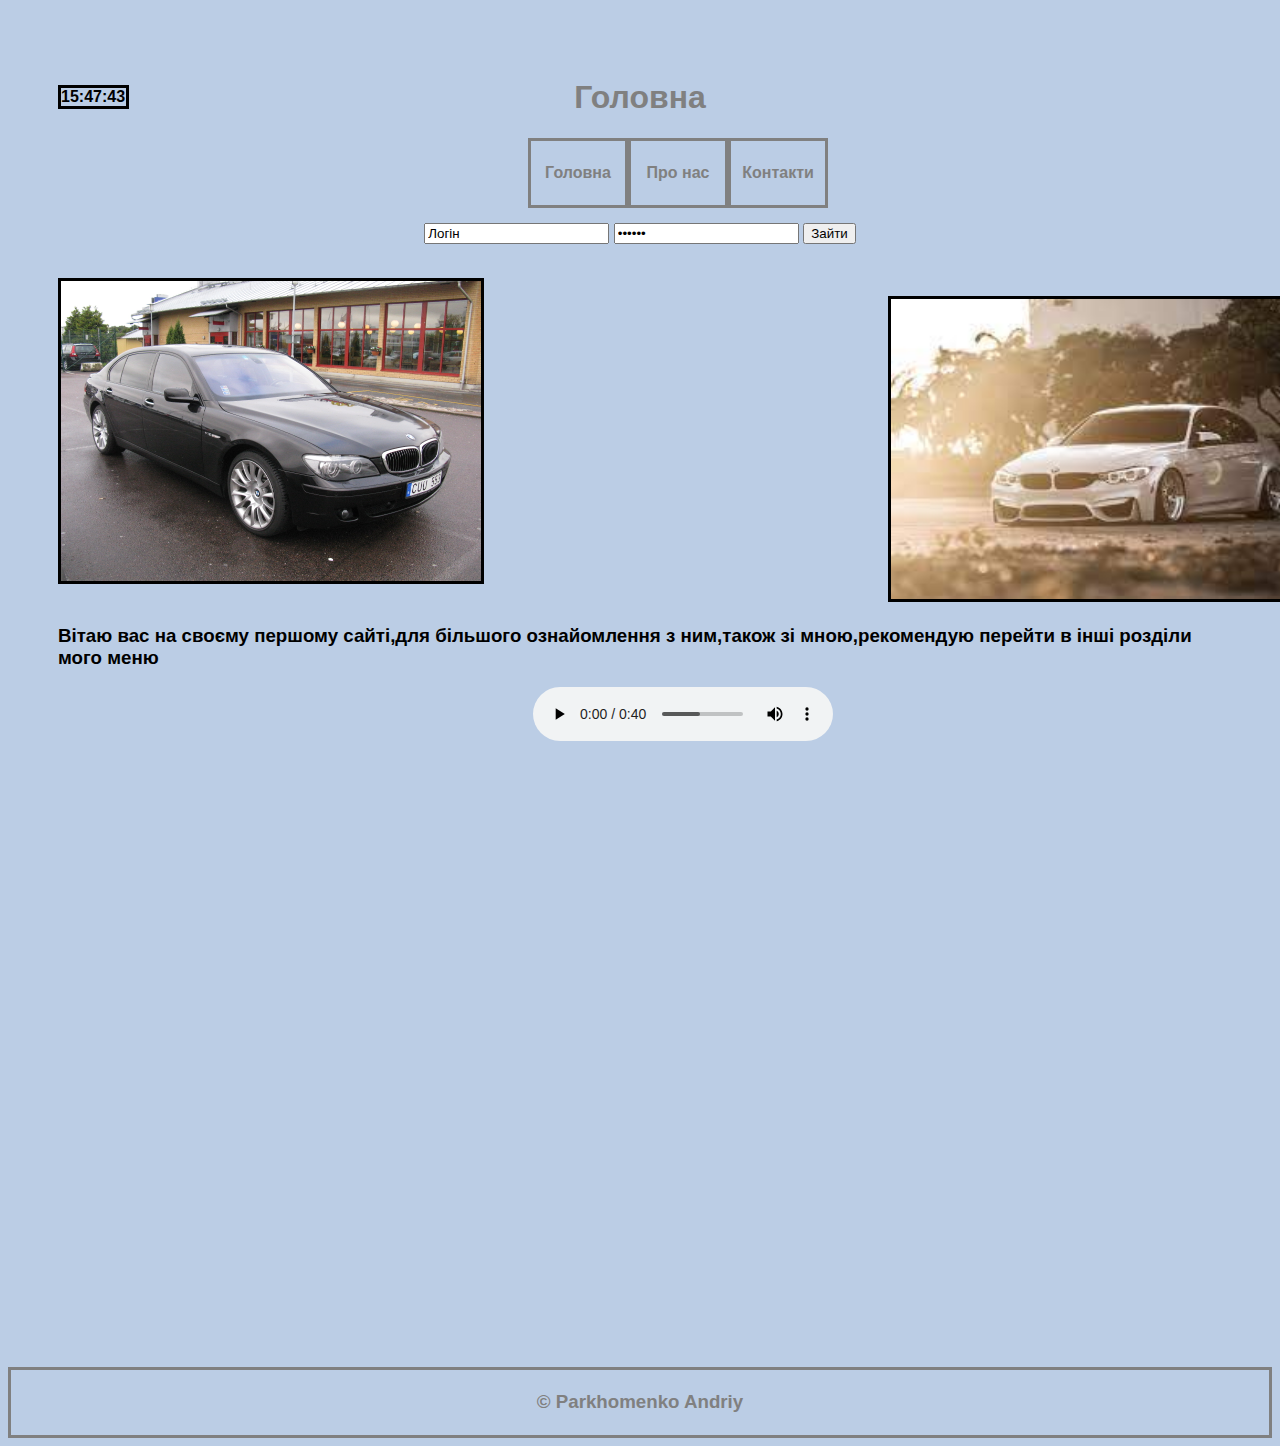
==== index.html @ b112c680 "Update index.html" ====
<!DOCTYPE html> 
<html lang="uk"> 
 <head> 
  <title>Практична робота</title> 
  <meta charset="UTF-8"> 
  <link rel="stylesheet" type="text/css" href="style.css">
    <link rel="stylesheet" type="text/js" href="js/stylejs.css">
   <link rel="stylesheet" type="text/css" href="normalize.css">
 </head> 
<body> 
 <header> 
  <h1>Головна</h1> 
  <nav> 
   <ul> 
   <li><a href="index.html">Головна</a></li> 
   <li><a href="info.html">Про нас</a></li> 
   <li><a href="form.html">Контакти</a></li> 
   </ul>  
  </nav>
	 <h4><center> <form name=”regisrration” action=”form.php” method=”post”>
            <input type="text" required value="Логін" name="login">
            <input type="password" required value="Пароль" name="password">
            <input type="submit" value="Зайти">
</form> </center><h4>
   <div>
  <script src="js/javascript.js"></script>
 <div id="clock"></div> 
   <script>digitalClock();</script>
  <div class="img"><img class="tree" src="pictures/image.jpeg" ></div>
  <div class="img"><img class="tree3" src="pictures/tree2.jpeg"></div>
  <h3>Вітаю вас на своєму першому сайті,для більшого ознайомлення з ним,також зі мною,рекомендую перейти в інші розділи мого меню</h3>
  <div class="audio">
  <audio controls>
    <source src="audio/music.mp3" type="audio/mp3; 
    codecs=vorbis">
    <source src="audio/music.mp3" type="audio/mp3">
    Тег audio не підтримується вашим браузером.
    <a href="audio/music.mp3"></a></audio></div>
	<div class="video"><iframe width="720" height="520" loop poster="pictures/tree2.jpeg" preload="auto" 	src="https://www.youtube.com/embed/pcSYvWsngWY?si=cVm1yPJqpbfxUWJh" title="YouTube video player" frameborder="0" allow="accelerometer; autoplay; clipboard-write; encrypted-media; gyroscope; picture-in-picture; web-share" allowfullscreen></iframe></div>
   </div>
    </header>
    <footer>  
  <p><h3><center>&copy Parkhomenko Andriy</center></h3></p> 
 </footer>  
</body>
</html>
---- style.css ----
body{
  font-family:Arial,San-Serif;
  font-size: 100%;
  background-color:#bbcde5;
}
ul{
  margin: 0;
  padding: 0;
}
ul li{
  list-style-type: none;
}
a{
  text-decoration: none;
}
header{
  padding: 50px;
  background-color:#bbcde5;
}
h1{
  color:#808080;
  text-align: center;
}
nav{
  background-color:#bbcde5;
  border-color: #000000;
  min-height: 64px;
  margin-left:470px;
}
nav li{
  float:left;
  width: 100px;
}
nav a{
  display: block;
  color:#808080;
  line-height: 4em;
  font-weight: bold;
  text-align:center;
  border-style:solid;
}
nav li a:hover{
  color:#808080;
  background-color:#bbcde5;
  margin-left: 3px;
}
footer{
  background-color:#bbcde5;
  color:#808080;
  padding: 3px 0;
  margin-top: 30px;
  margin-left: 0px;
  border-style:solid;
}
.tree{
  margin-right: 500px;
        margin-top: 70px;
  border-style:solid;
        width:420px;
        height:300px;
}  
.tree3{
  margin-left: 830px;
  margin-top: -300px;
  border-style:solid;
        width:420px;
        height:300px;
  
}
.audio{
  margin-left: 475px;
}
.video{
  margin-left: 275px;
        width:720px;
        height:520px;
        
}
#clock{
        margin-right: 200px;
        margin-top: -180px;
        border-style:solid;
        width:65px;
}
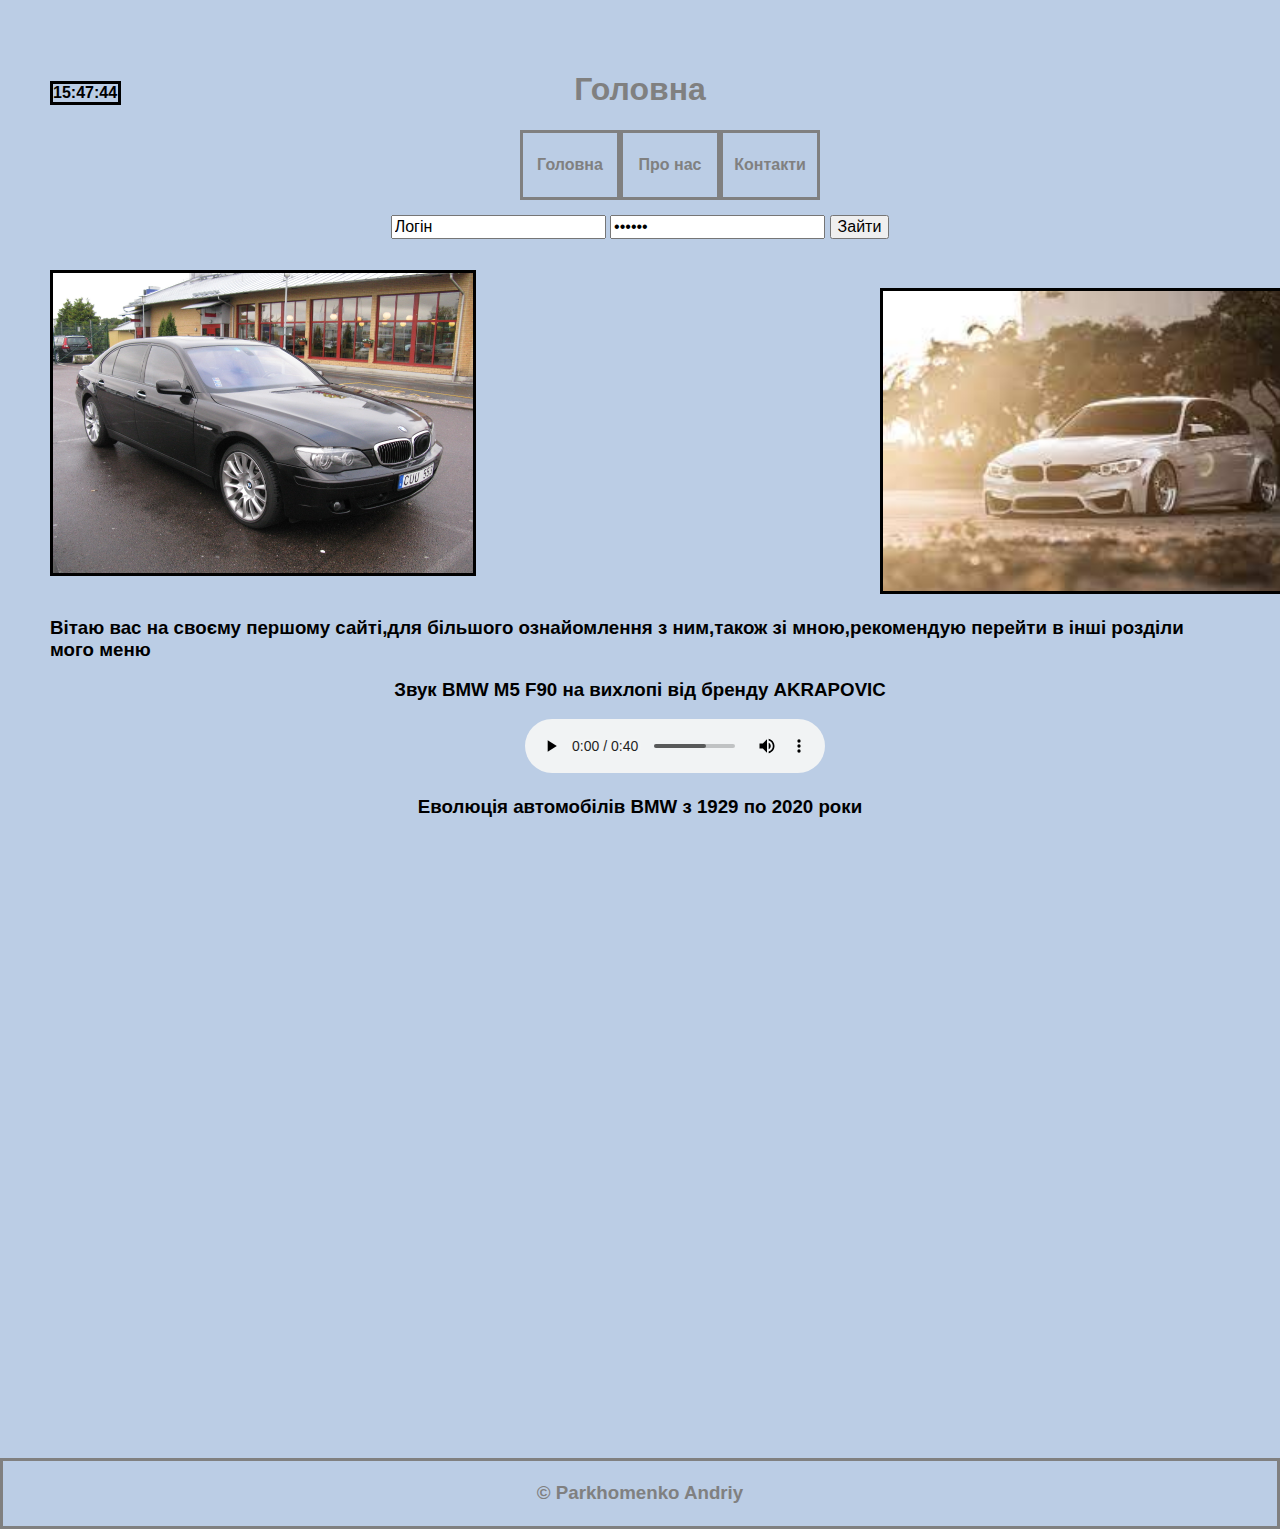
==== commit 822df820: "Update index.html" ====
--- a/index.html
+++ b/index.html
@@ -29,6 +29,7 @@
   <div class="img"><img class="tree" src="pictures/image.jpeg" ></div>
   <div class="img"><img class="tree3" src="pictures/tree2.jpeg"></div>
   <h3>Вітаю вас на своєму першому сайті,для більшого ознайомлення з ним,також зі мною,рекомендую перейти в інші розділи мого меню</h3>
+	   <center><h3>Звук BMW M5 F90 на вихлопі  від бренду AKRAPOVIC<h3></center>
   <div class="audio">
   <audio controls>
     <source src="audio/music.mp3" type="audio/mp3; 
@@ -36,6 +37,7 @@
     <source src="audio/music.mp3" type="audio/mp3">
     Тег audio не підтримується вашим браузером.
     <a href="audio/music.mp3"></a></audio></div>
+		   <center><h3>Eволюція автомобілів BMW з 1929 по 2020 роки<h3></center>
 	<div class="video"><iframe width="720" height="520" loop poster="pictures/tree2.jpeg" preload="auto" 	src="https://www.youtube.com/embed/pcSYvWsngWY?si=cVm1yPJqpbfxUWJh" title="YouTube video player" frameborder="0" allow="accelerometer; autoplay; clipboard-write; encrypted-media; gyroscope; picture-in-picture; web-share" allowfullscreen></iframe></div>
    </div>
     </header>
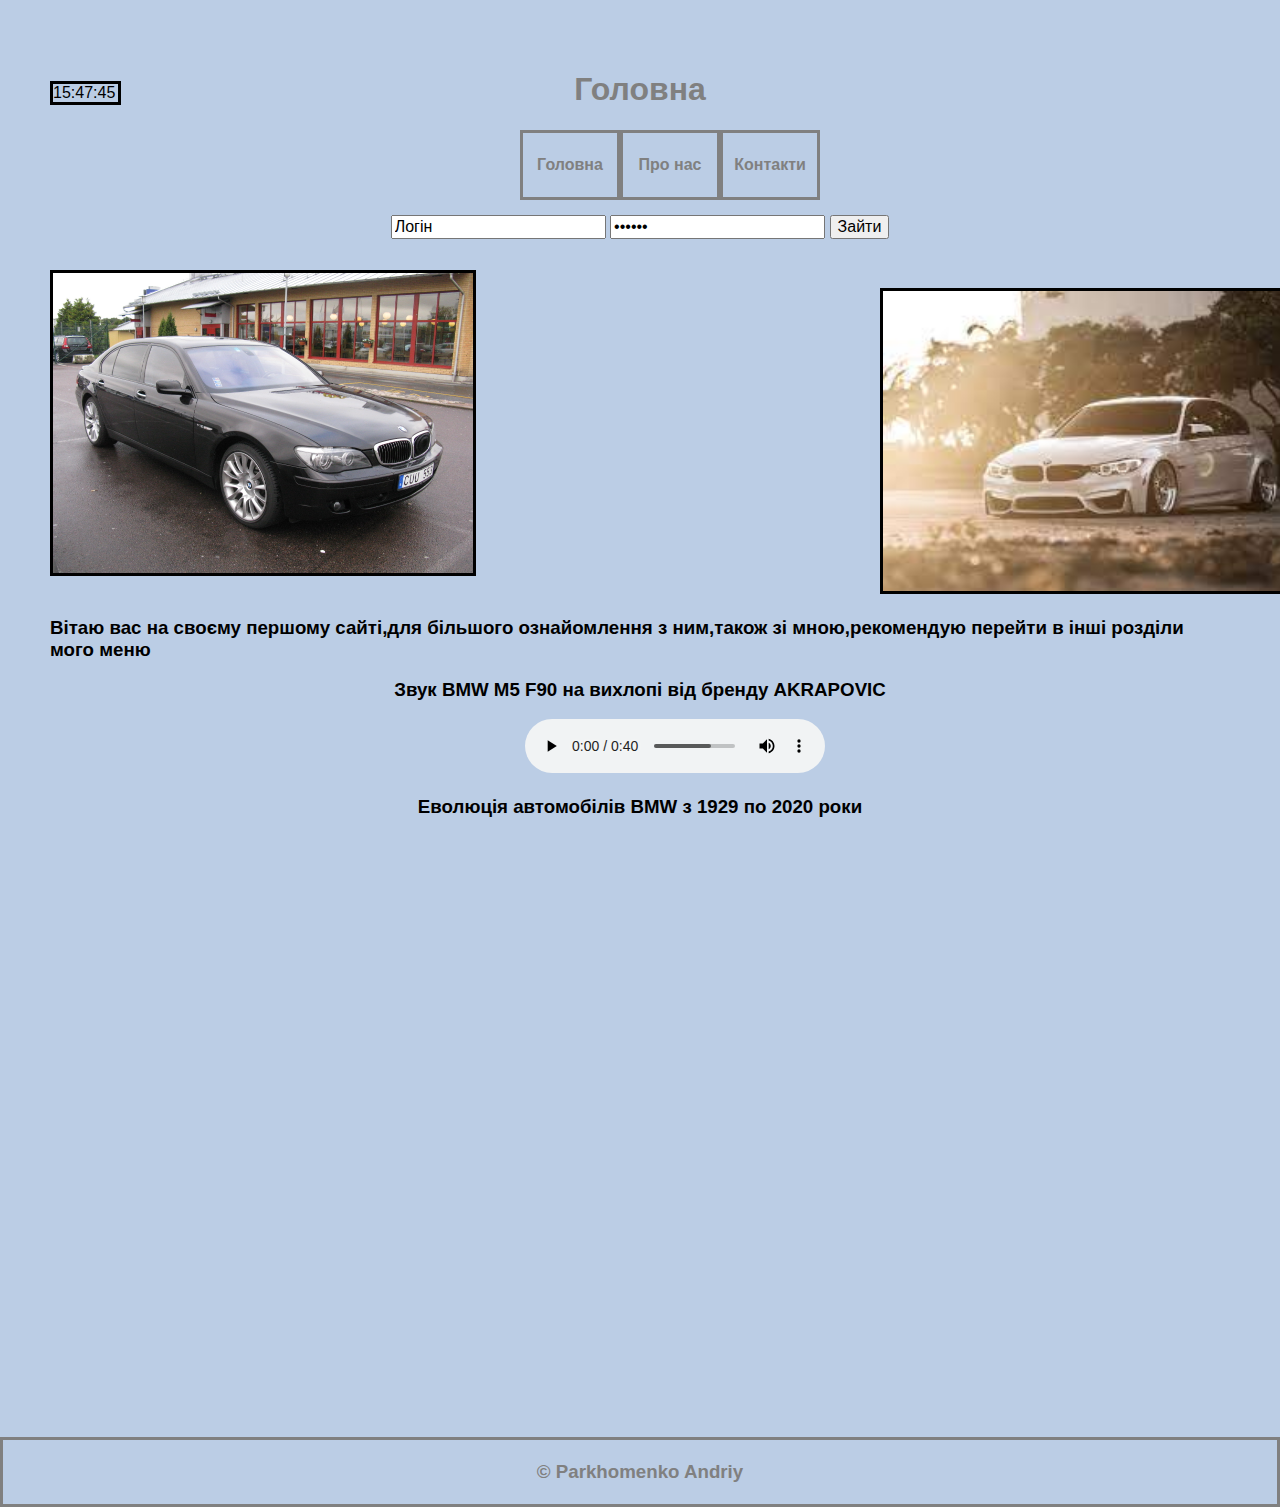
==== commit 8012fbda: "Update index.html" ====
--- a/index.html
+++ b/index.html
@@ -21,7 +21,7 @@
             <input type="text" required value="Логін" name="login">
             <input type="password" required value="Пароль" name="password">
             <input type="submit" value="Зайти">
-</form> </center><h4>
+</form> </center></h4>
    <div>
   <script src="js/javascript.js"></script>
  <div id="clock"></div> 
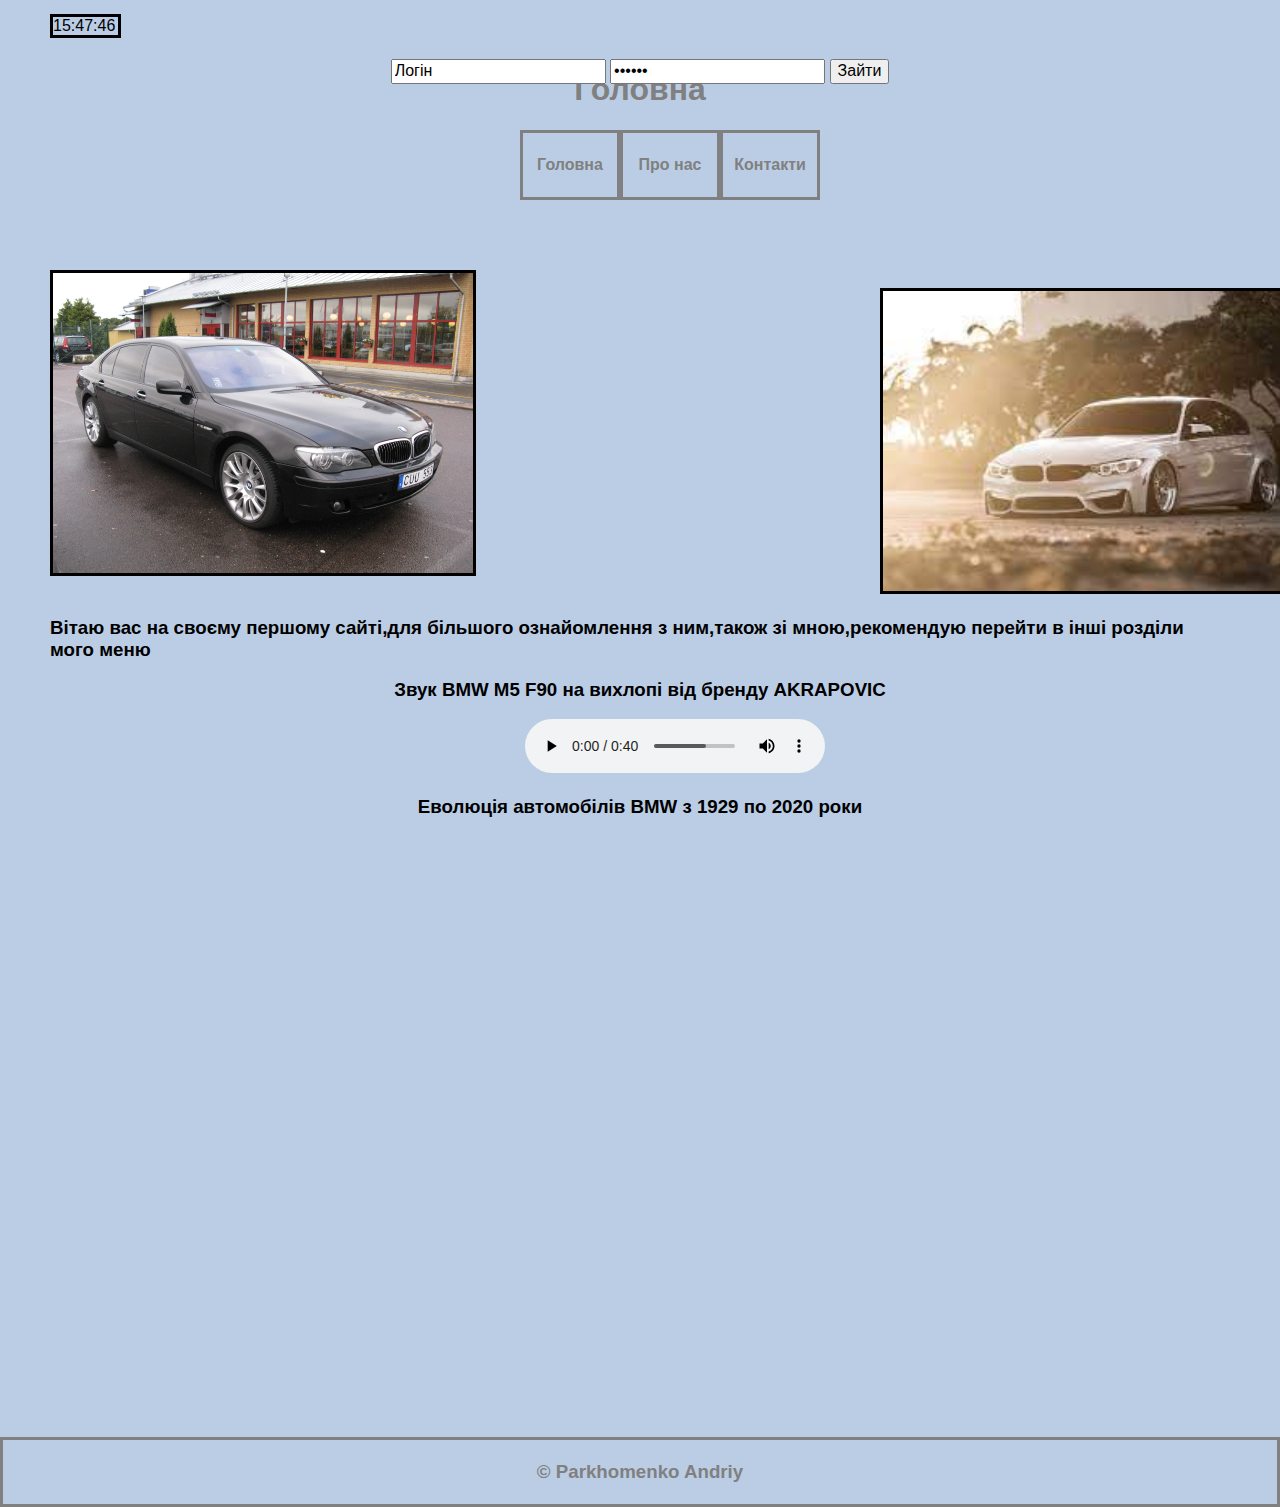
==== commit 9c36ca34: "Update index.html" ====
--- a/index.html
+++ b/index.html
@@ -17,15 +17,14 @@
    <li><a href="form.html">Контакти</a></li> 
    </ul>  
   </nav>
-	 <h4><center> <form name=”regisrration” action=”form.php” method=”post”>
+	 <script src="js/javascript.js"></script>
+  <div id="clock"></div> 
+   <script>digitalClock();</script>
+  <h4><center> <div id="registration"> <form name=”regisrration” action=”form.php” method=”post”>
             <input type="text" required value="Логін" name="login">
             <input type="password" required value="Пароль" name="password">
-            <input type="submit" value="Зайти">
+            <input type="submit" value="Зайти"> </div>
 </form> </center></h4>
-   <div>
-  <script src="js/javascript.js"></script>
- <div id="clock"></div> 
-   <script>digitalClock();</script>
   <div class="img"><img class="tree" src="pictures/image.jpeg" ></div>
   <div class="img"><img class="tree3" src="pictures/tree2.jpeg"></div>
   <h3>Вітаю вас на своєму першому сайті,для більшого ознайомлення з ним,також зі мною,рекомендую перейти в інші розділи мого меню</h3>
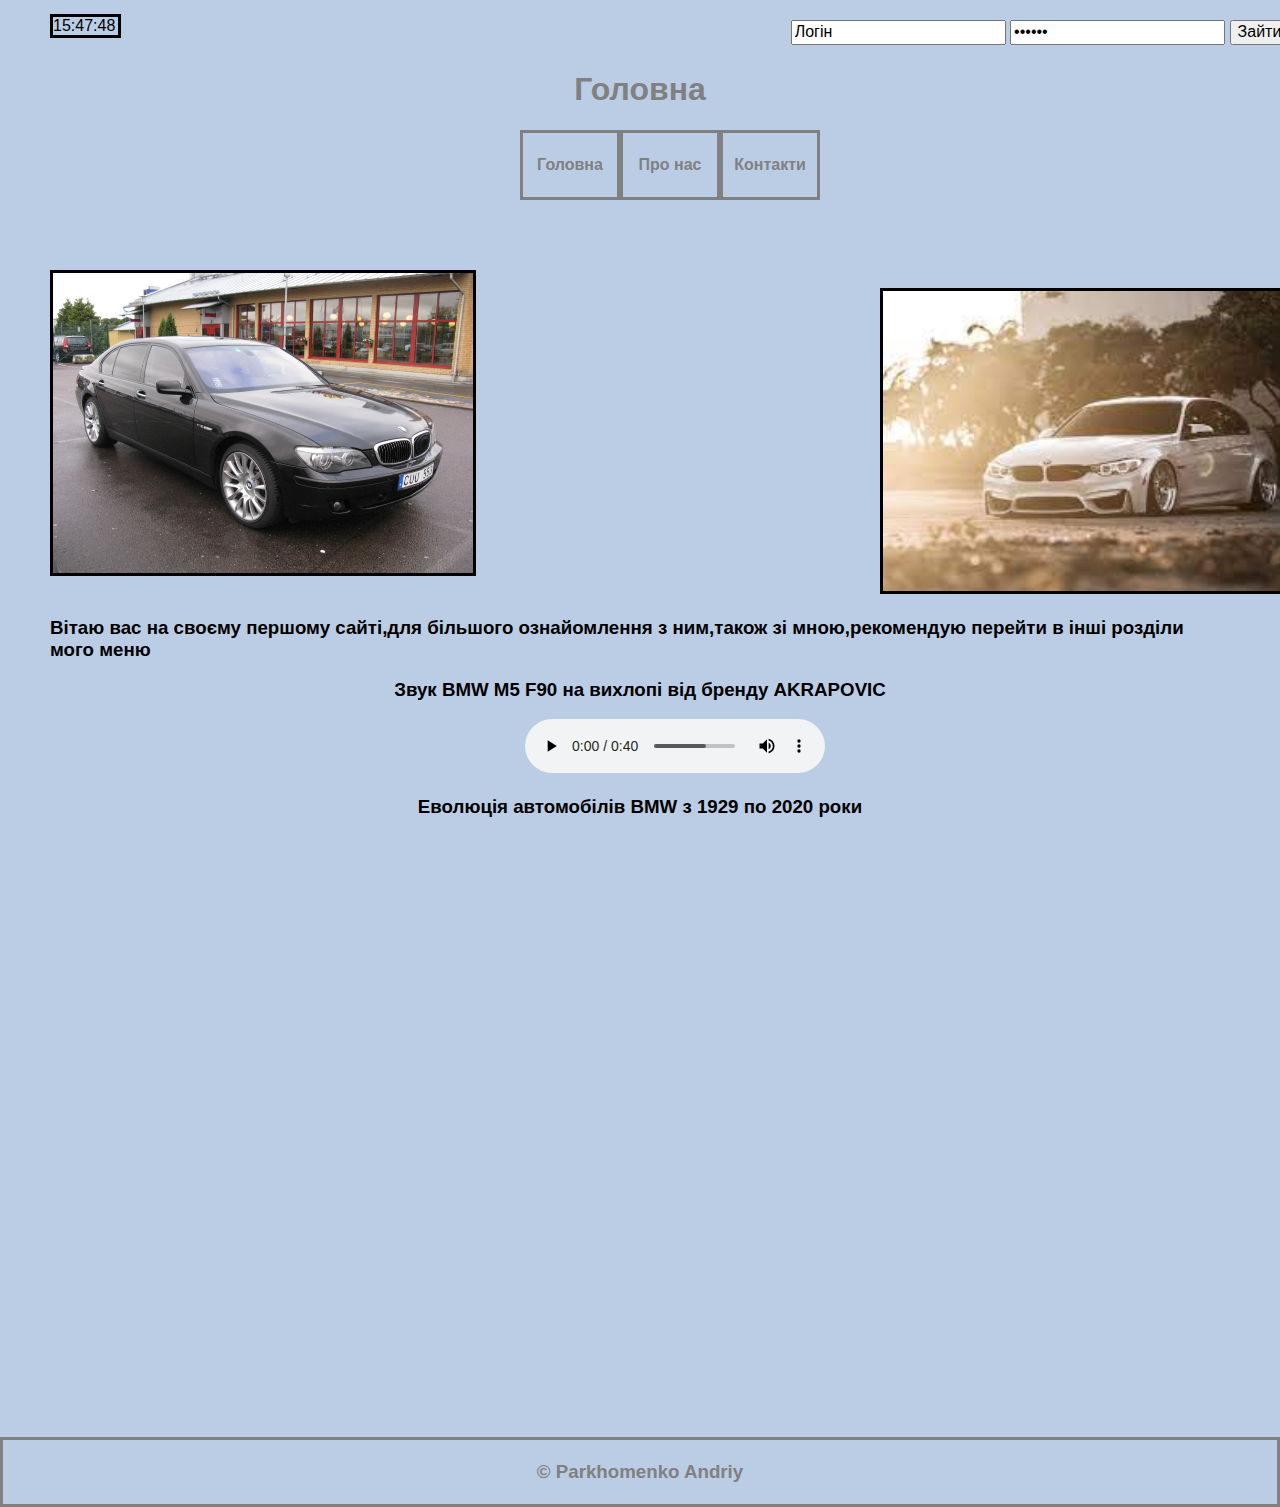
==== commit 6ac9cc13: "Update index.html" ====
--- a/index.html
+++ b/index.html
@@ -17,7 +17,7 @@
    <li><a href="form.html">Контакти</a></li> 
    </ul>  
   </nav>
-	 <script src="js/javascript.js"></script>
+	  <script src="js/javascript.js"></script>
   <div id="clock"></div> 
    <script>digitalClock();</script>
   <h4><center> <div id="registration"> <form name=”regisrration” action=”form.php” method=”post”>
@@ -25,6 +25,10 @@
             <input type="password" required value="Пароль" name="password">
             <input type="submit" value="Зайти"> </div>
 </form> </center></h4>
+ <script src="js/javascript.js"></script>
+  <div id="clock"></div> 
+   <script>digitalClock();</script>
+
   <div class="img"><img class="tree" src="pictures/image.jpeg" ></div>
   <div class="img"><img class="tree3" src="pictures/tree2.jpeg"></div>
   <h3>Вітаю вас на своєму першому сайті,для більшого ознайомлення з ним,також зі мною,рекомендую перейти в інші розділи мого меню</h3>
--- a/style.css
+++ b/style.css
@@ -82,3 +82,11 @@
         border-style:solid;
         width:65px;
 }
+#registration{
+        
+        margin-right: -800px;
+margin-top: -39px;
+width:500px;
+        height:10px;
+color:#bbcde5;
+}
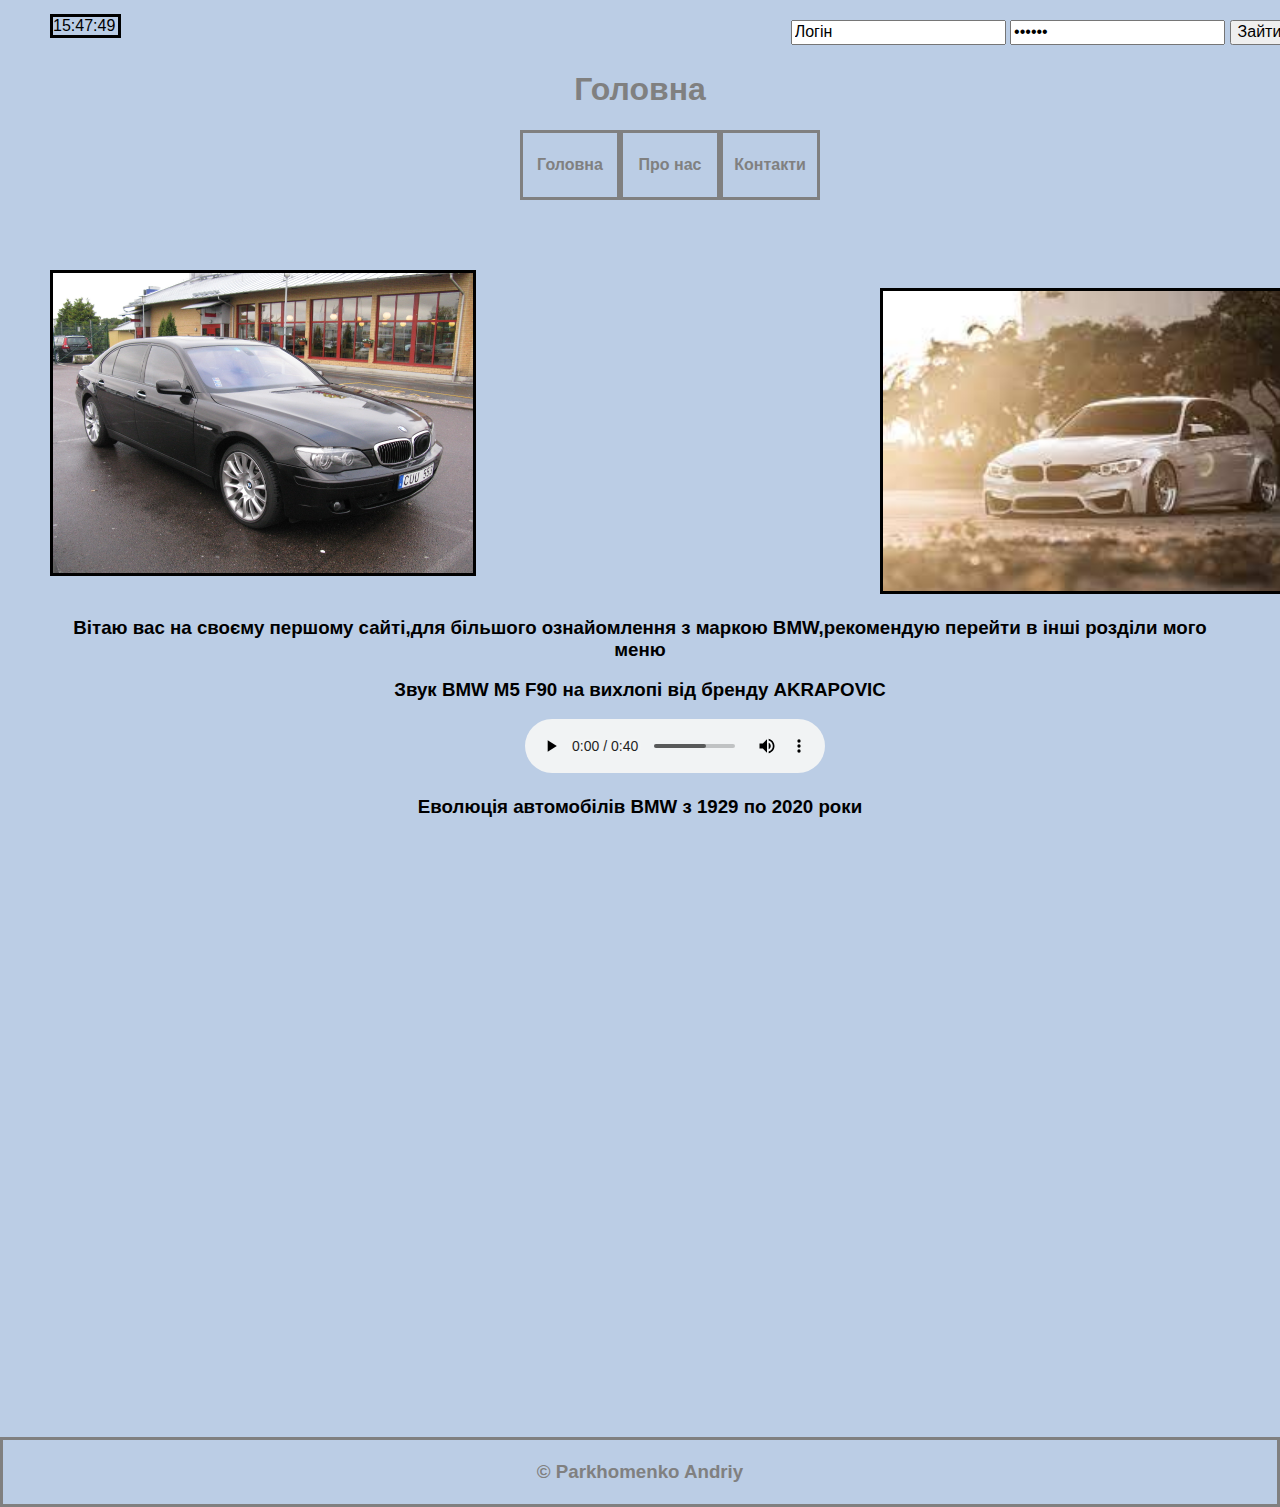
==== commit 6c66ce59: "Update index.html" ====
--- a/index.html
+++ b/index.html
@@ -31,7 +31,7 @@
 
   <div class="img"><img class="tree" src="pictures/image.jpeg" ></div>
   <div class="img"><img class="tree3" src="pictures/tree2.jpeg"></div>
-  <h3>Вітаю вас на своєму першому сайті,для більшого ознайомлення з ним,також зі мною,рекомендую перейти в інші розділи мого меню</h3>
+   <h3><center>Вітаю вас на своєму першому сайті,для більшого ознайомлення з маркою BMW,рекомендую перейти в інші розділи мого меню</center></h3>
 	   <center><h3>Звук BMW M5 F90 на вихлопі  від бренду AKRAPOVIC<h3></center>
   <div class="audio">
   <audio controls>
--- a/style.css
+++ b/style.css
@@ -83,10 +83,8 @@
         width:65px;
 }
 #registration{
-        
-        margin-right: -800px;
+margin-right: -800px;
 margin-top: -39px;
 width:500px;
-        height:10px;
-color:#bbcde5;
+height:10px;
 }
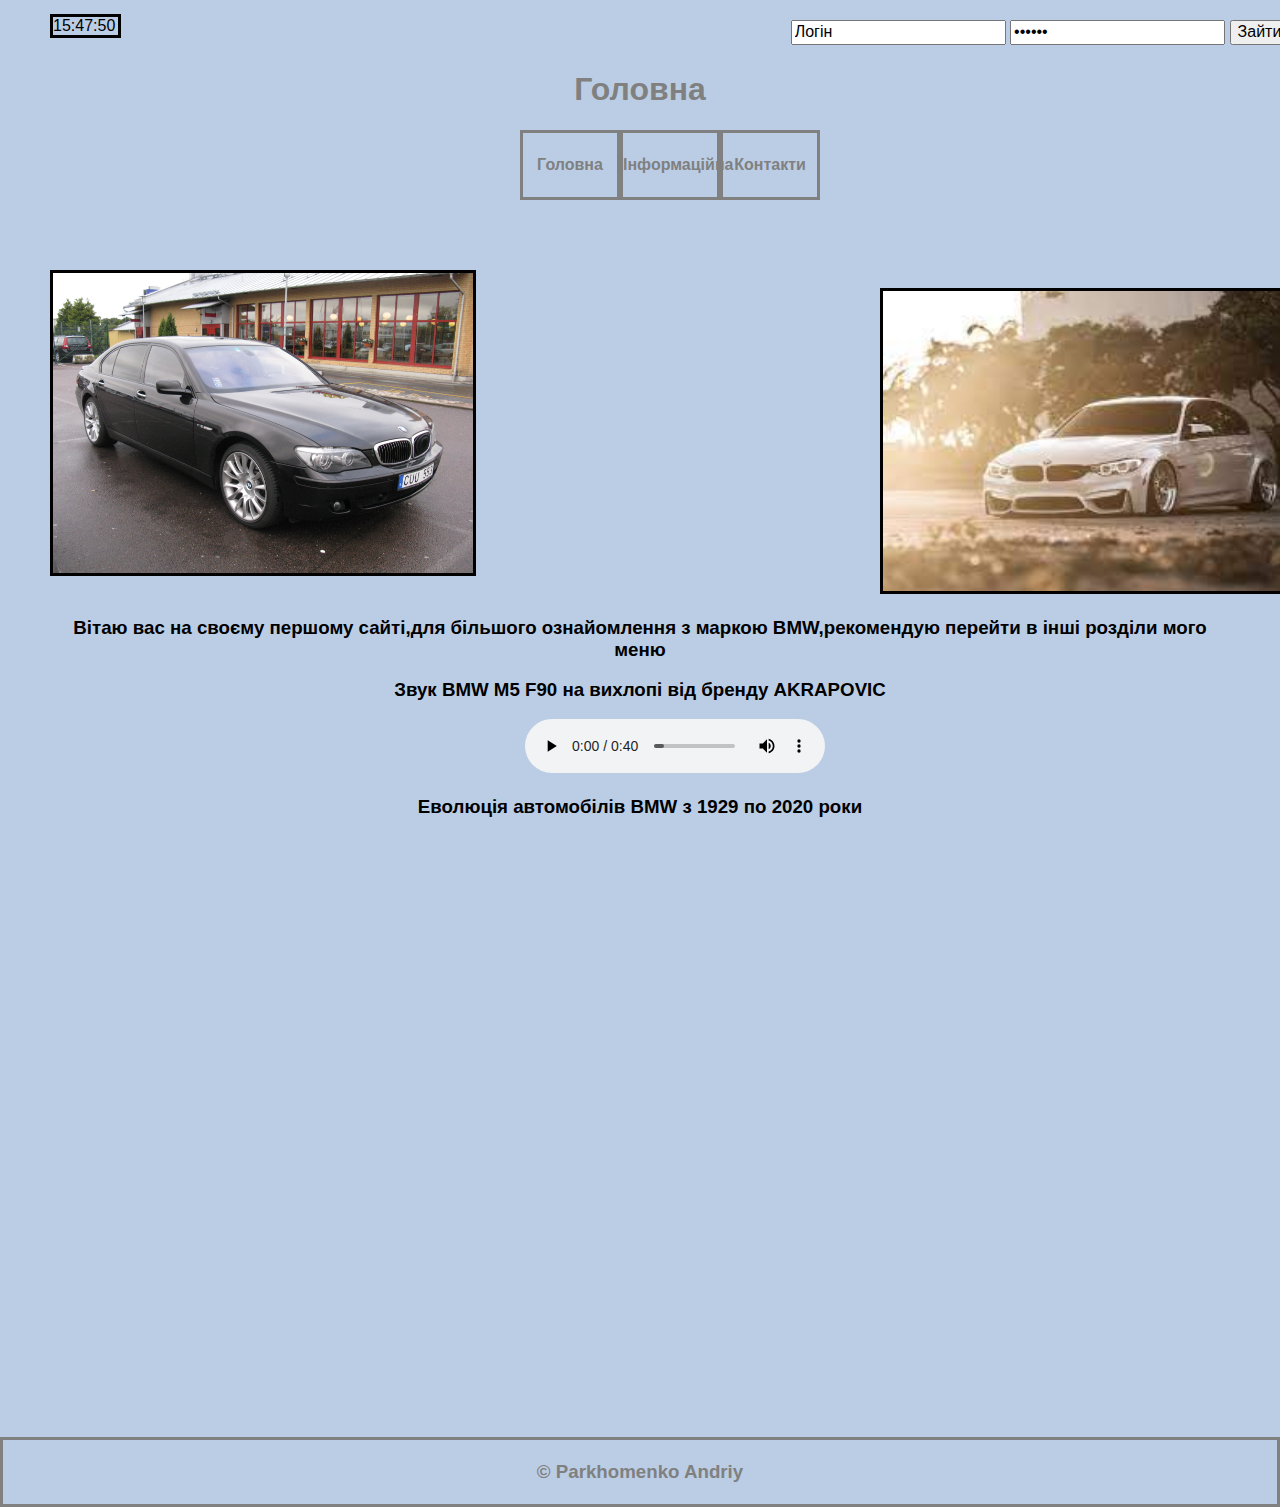
==== commit bf1e89ae: "Update index.html" ====
--- a/index.html
+++ b/index.html
@@ -13,7 +13,7 @@
   <nav> 
    <ul> 
    <li><a href="index.html">Головна</a></li> 
-   <li><a href="info.html">Про нас</a></li> 
+   <li><a href="info.html">Інформаційна</a></li> 
    <li><a href="form.html">Контакти</a></li> 
    </ul>  
   </nav>
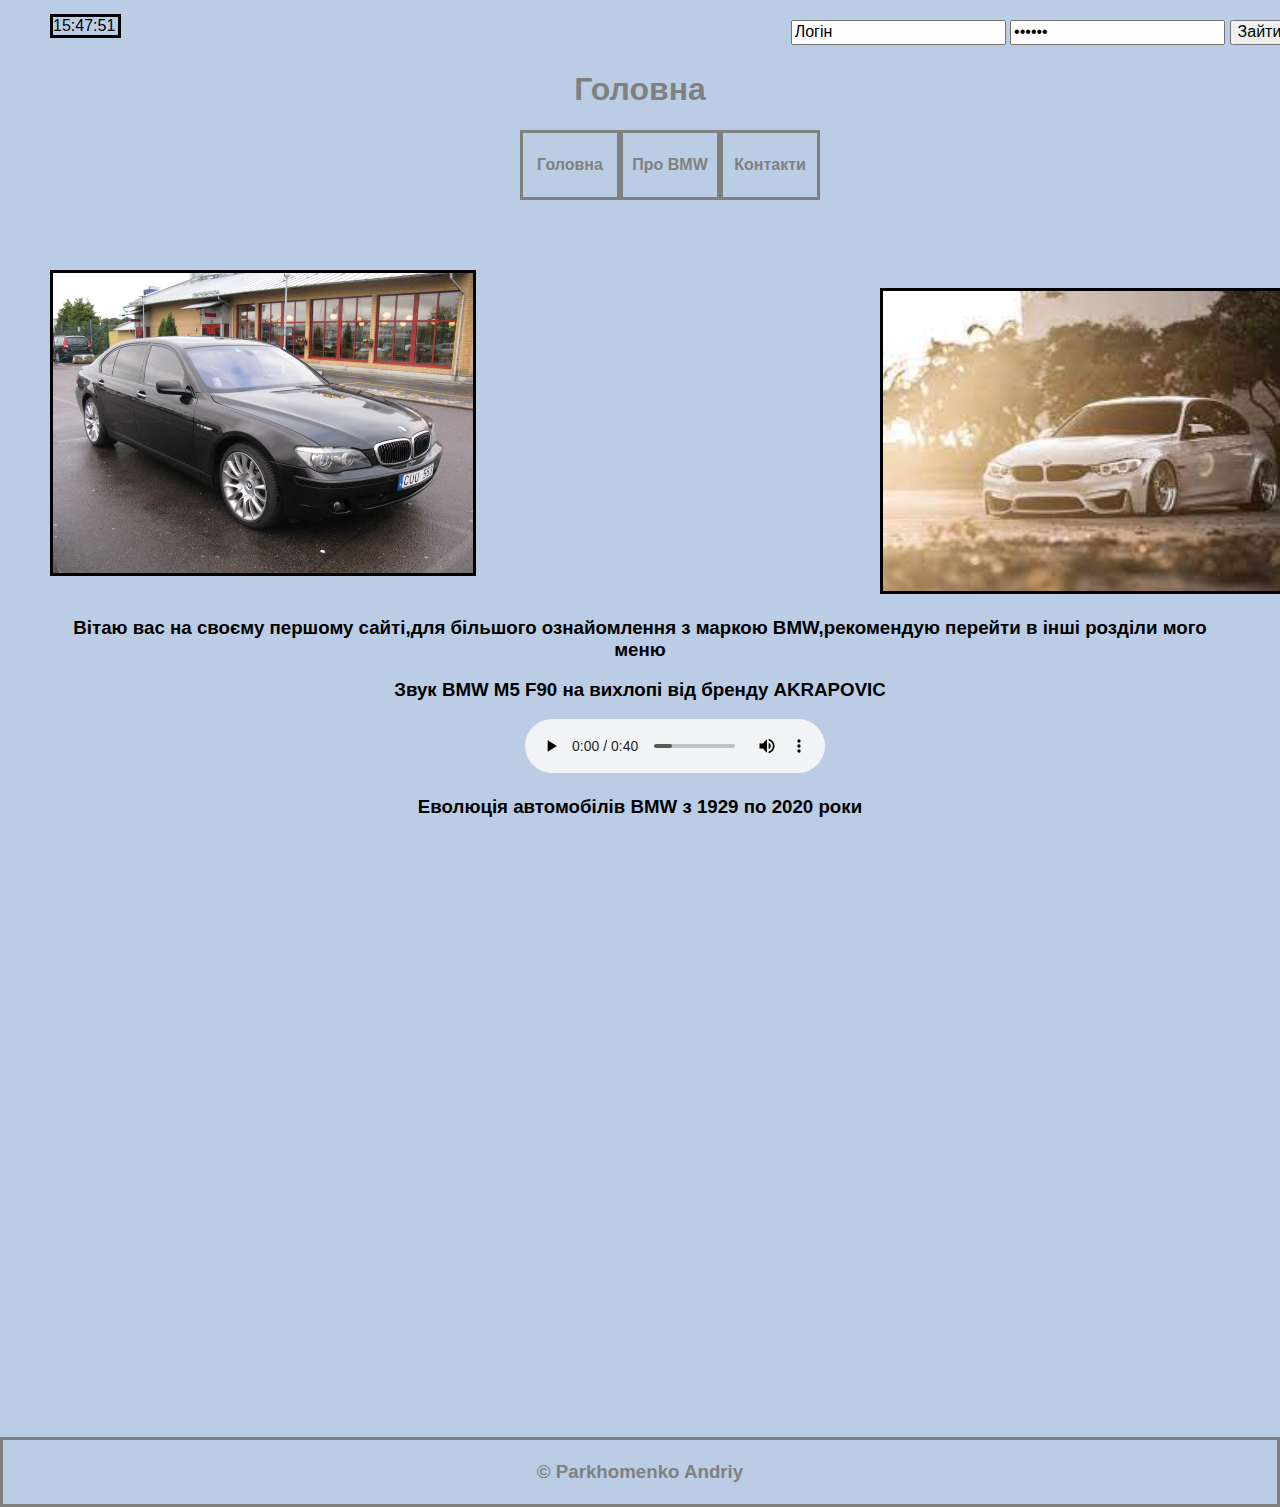
==== commit 0035ba8e: "Update index.html" ====
--- a/index.html
+++ b/index.html
@@ -13,7 +13,7 @@
   <nav> 
    <ul> 
    <li><a href="index.html">Головна</a></li> 
-   <li><a href="info.html">Інформаційна</a></li> 
+   <li><a href="info.html">Про BMW</a></li> 
    <li><a href="form.html">Контакти</a></li> 
    </ul>  
   </nav>
